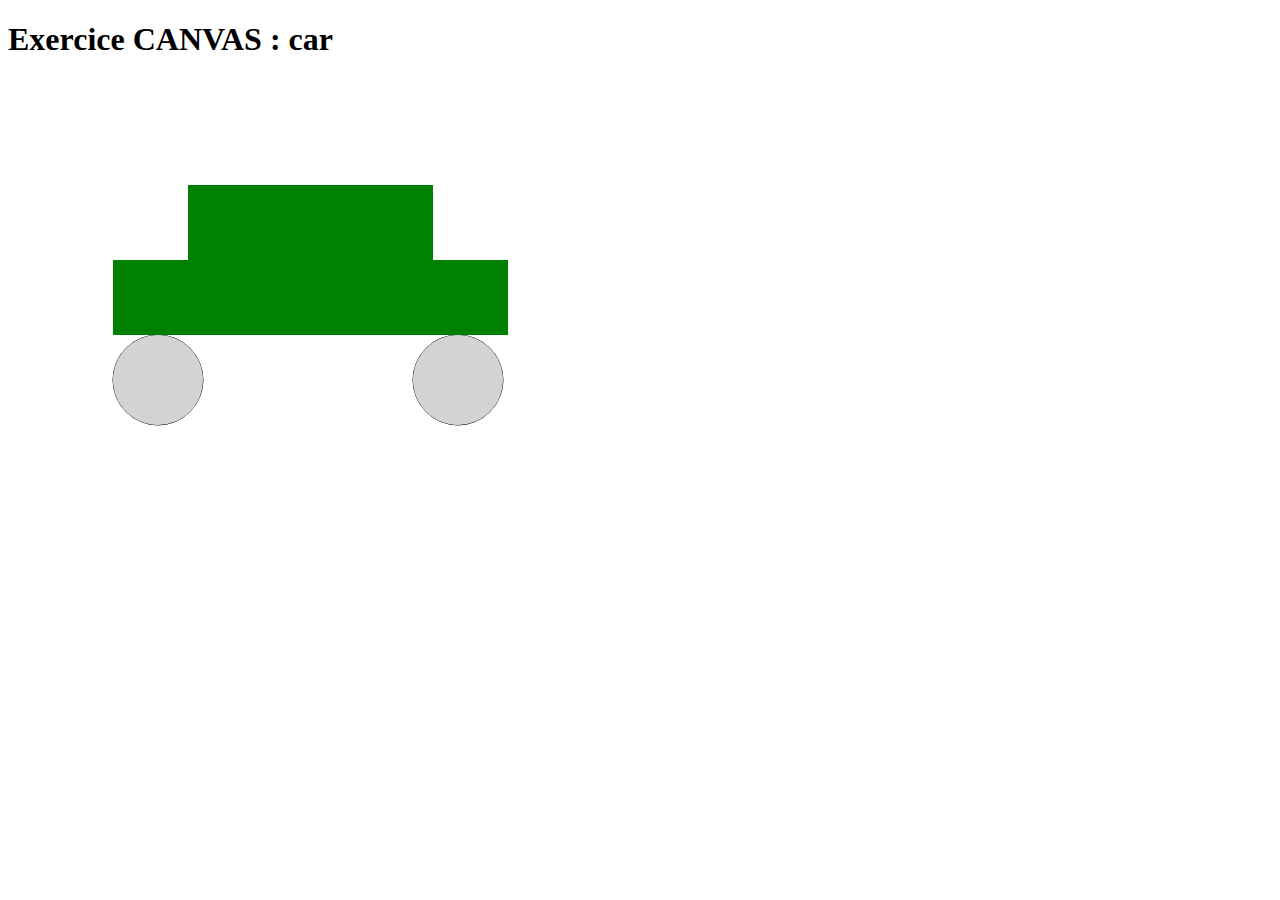
==== car.html @ d0193df7 "premier version exercices canvas" ====
<!DOCTYPE html>
<html lang="fr">
<head>
    <meta charset="UTF-8">
    <meta http-equiv="X-UA-Compatible" content="IE=edge">
    <meta name="viewport" content="width=device-width, initial-scale=1.0">
    <title>Exercice CANVAS</title>
</head>
<body>
    <h1>Exercice CANVAS : car</h1>
    <canvas id="car" width="600" height="400">Votre navigateur ne support pas canvas</canvas>

    <script src="car.js"></script>
</body>
</html>
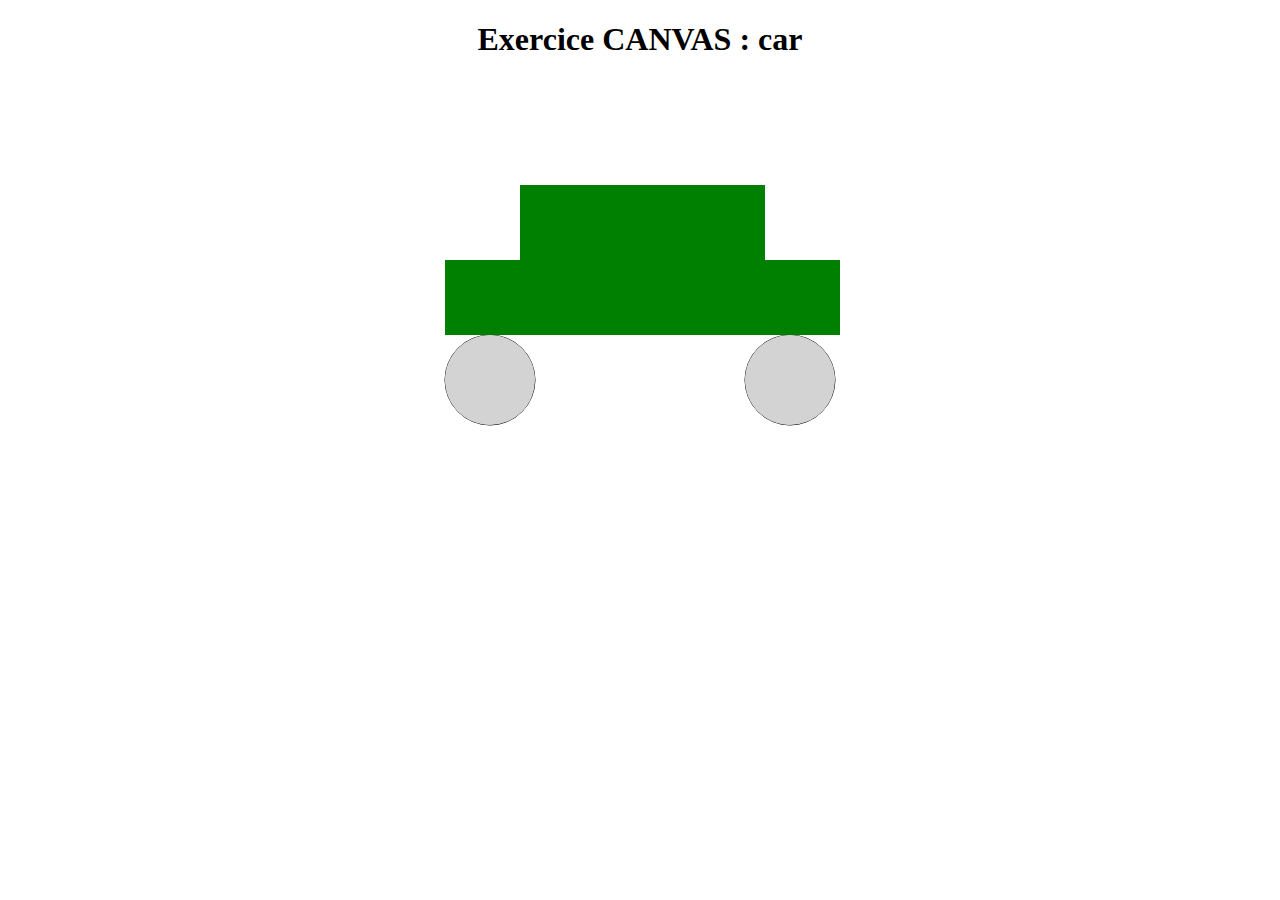
==== commit 864f1b40: "centering content" ====
--- a/car.html
+++ b/car.html
@@ -5,11 +5,19 @@
     <meta http-equiv="X-UA-Compatible" content="IE=edge">
     <meta name="viewport" content="width=device-width, initial-scale=1.0">
     <title>Exercice CANVAS</title>
+    <style>
+        .content {
+        max-width: 600px;
+        margin: auto;
+        text-align: center;
+        }
+        </style>
 </head>
 <body>
-    <h1>Exercice CANVAS : car</h1>
-    <canvas id="car" width="600" height="400">Votre navigateur ne support pas canvas</canvas>
-
+    <div class="content">
+        <h1>Exercice CANVAS : car</h1>
+        <canvas id="car" width="600" height="400">Votre navigateur ne support pas canvas</canvas>
+    </div>
     <script src="car.js"></script>
 </body>
 </html>